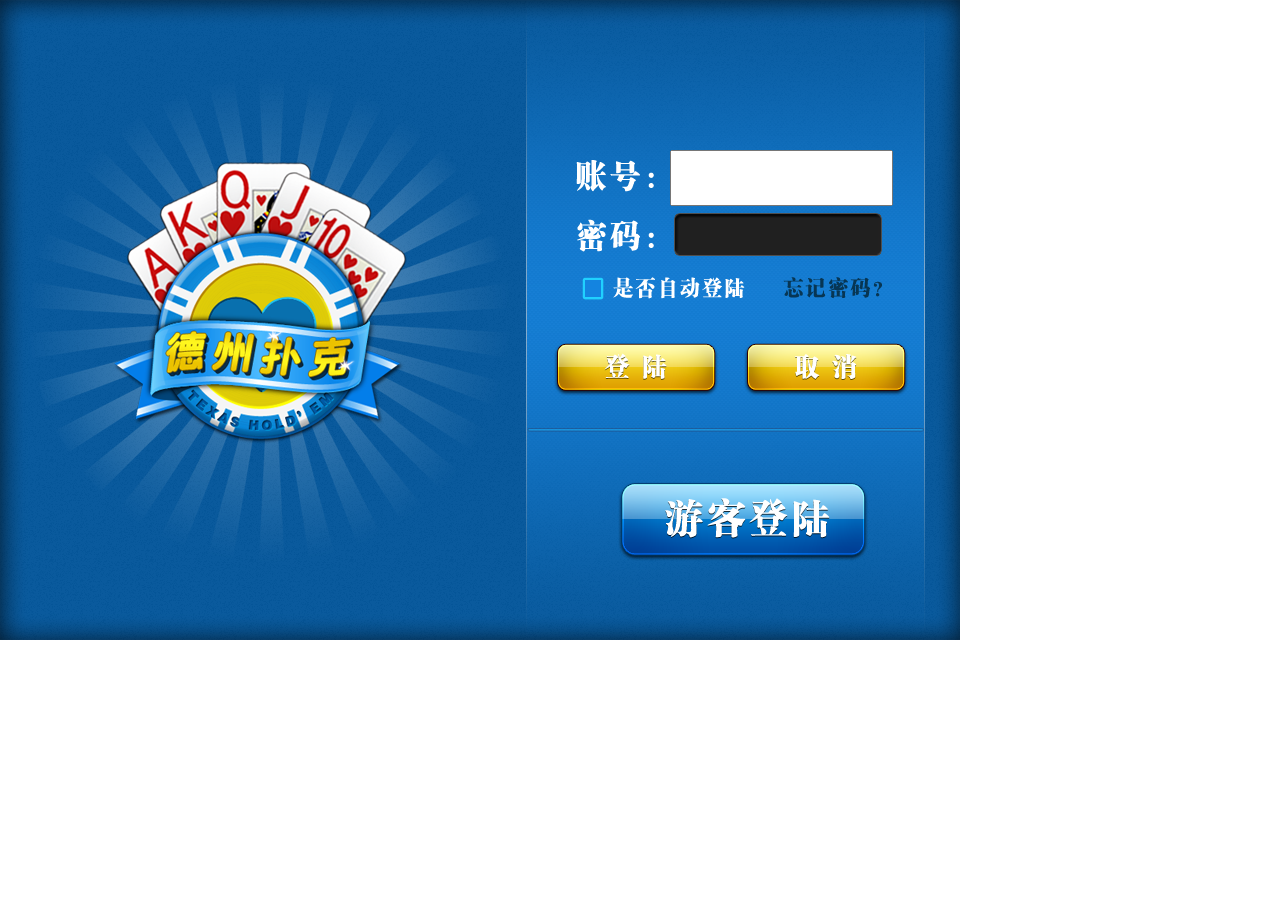
==== index.html @ 7308cb04 "git-svn-id: http://10.0.0.3/svn/poker@48 f0252c50-933b-4dd8-9fc7-05cab60132cc" ====
<!DOCTYPE html>
<html>
<head>
        <meta charset=utf-8>
        <meta name="apple-mobile-web-app-capable" content="yes">
        <meta name="apple-mobile-web-app-status-bar-style" content="black-translucent">
        <!--<meta name="viewport" content="width=device-width,maximum-scale=0.5, initial-scale=0.5, user-scalable=no" /> -->
        <meta name="viewport" content="width=device-width, maximum-scale=0.5, initial-scale=0.5, user-scalable=no" /> 

        <LINK href="style.css" rel="stylesheet" type="text/css">
        <LINK href="login.css" rel="stylesheet" type="text/css">

<script src ="./static/jquery.min.js"></script>
</head>
<body>
	<div>
		<div id="login-view" class="view"> </div>
			<div id="lbg" class="background"> </div>
			<div id="laccount"> </div>
			<div id="lpw"> </div>
			<div id="linput1"> <input type="text" id="account" name="l_account" style="width:215px; height:50px" /> </div>
			<div id="linput2"> </div>
			<div id="lcheck"> </div>
			<div id="lisauto"> </div>
			<div id="lforgetpw"> </div>
			<div id="llogin"> </div>
			<div id="lcancel"> </div>
			<div id="lvisitor"> </div>
		</div>
		<div id="user-center-view">
		</div>
		<div id="clan-list-view">
		</div>
		<div id="game-center-view">
		</div>
	</div
</body>
</html>
---- style.css ----
.background {
	height: 640px;
	width: 960px;
	top:0;
	left:0;
	position:absolute;
	background-size: 100%;
}

.view {
	display: none;
	overflow: hidden;
	height: 640px;
	width: 960px;
}
---- login.css ----
#lbg {
	background-image:url('./static/images/login/loginbg.png');
}
#laccount {
	width: 88px;
	height: 43px;
	top: 155px;
	left: 570px;
	position: absolute;
	background-image: url('./static/images/login/account.png');
}
#lpw {
	width: 88px;
	height: 43px;
	top: 215px;
	left: 570px;
	position: absolute;
	background-image: url('./static/images/login/pw.png');
}
#linput1 {
	width: 215px;
	height: 50px;
	top: 150px;
	left: 670px;
	position: absolute;
	background-image: url('./static/images/login/input.png');
}
#linput2 {
	width: 215px;
	height: 50px;
	top: 210px;
	left: 670px;
	position: absolute;
	background-image: url('./static/images/login/input.png');
}
#lcheck {
	width: 26px;
	height: 27px;
	top: 275px;
	left: 580px;
	position: absolute;
	z-index: 1;
	background-image: url('./static/images/login/nocheck.png');
}
#lcheck:hover {
	background-image: url('./static/images/login/check.png');	
}
#lisauto {
	width: 137px;
	height: 26px;
	top: 275px;
	left: 610px;
	position: absolute;
	background-image: url('./static/images/login/isauto.png');
}
#lforgetpw {
	width: 104px;
	height: 27px;
	top: 275px;
	left: 780px;
	position: absolute;
	background-image: url('./static/images/login/forgetpw.png');
}
#llogin {
	width: 172px;
	height: 58px;
	top: 340px;
	left: 550px;
	position: absolute;
	z-index: 1;
	background-image: url('./static/images/login/login1.png');
}
#llogin:hover {
	background-image: url('./static/images/login/login2.png');
}
#lcancel {
	width: 172px;
	height: 58px;
	top: 340px;
	left: 740px;
	position: absolute;
	z-index: 1;
	background-image: url('./static/images/login/cancel1.png');
}
#lcancel:hover {
	background-image: url('./static/images/login/cancel2.png');
}
#lvisitor {
	width: 256px;
	height: 83px;
	top: 480px;
	left: 615px;
	position: absolute;
	z-index: 1;
	background-image: url('./static/images/login/visitor1.png');
}
#lvisitor:hover {
	background-image: url('./static/images/login/visitor2.png');
}
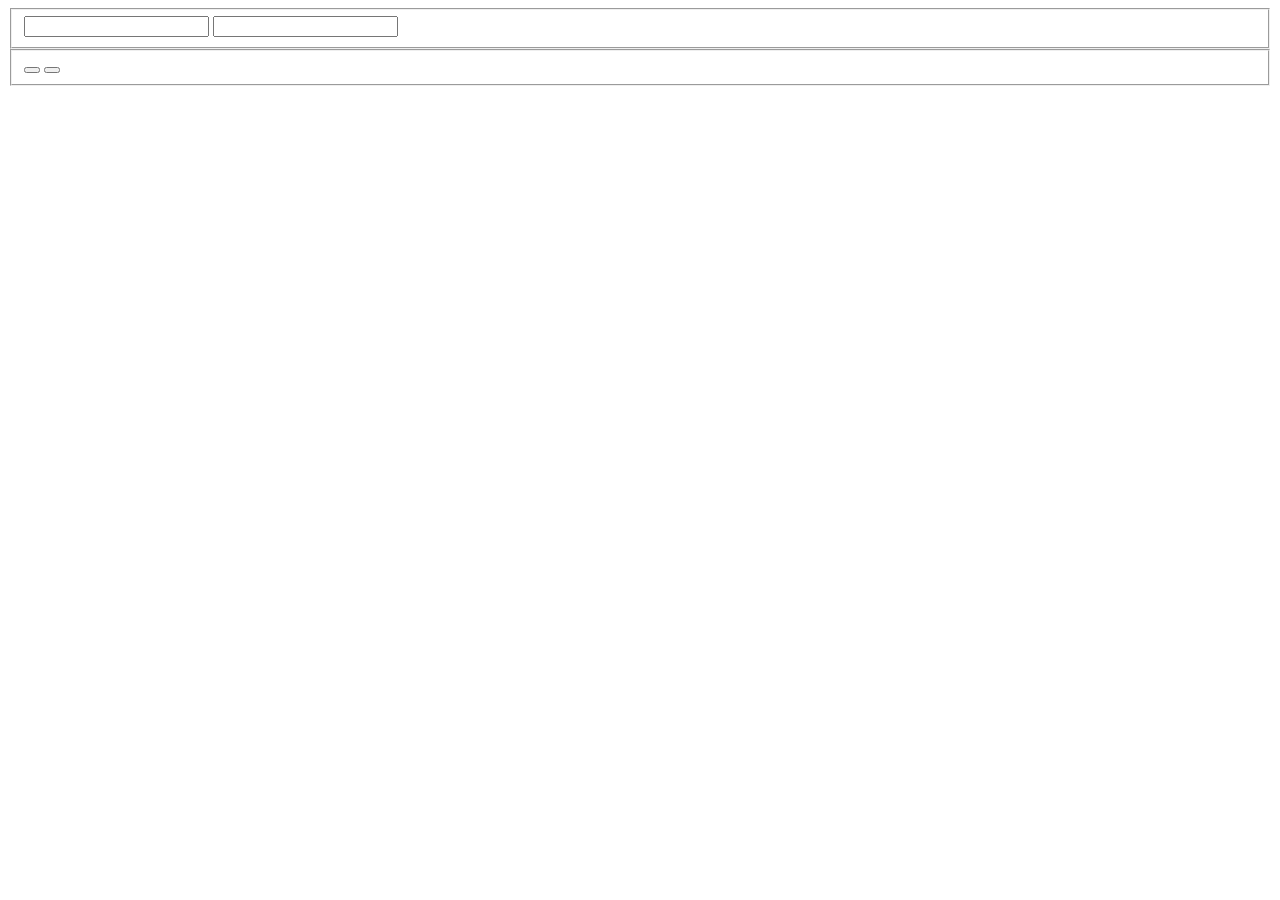
==== commit 769d2a56: "git-svn-id: http://10.0.0.3/svn/poker@56 f0252c50-933b-4dd8-9fc7-05cab60132cc" ====
--- a/index.html
+++ b/index.html
@@ -7,25 +7,53 @@
         <!--<meta name="viewport" content="width=device-width,maximum-scale=0.5, initial-scale=0.5, user-scalable=no" /> -->
         <meta name="viewport" content="width=device-width, maximum-scale=0.5, initial-scale=0.5, user-scalable=no" /> 
 
-        <LINK href="style.css" rel="stylesheet" type="text/css">
-        <LINK href="login.css" rel="stylesheet" type="text/css">
+        <LINK href="./static/style.css" rel="stylesheet" type="text/css">
+        <LINK href="./static/login.css" rel="stylesheet" type="text/css">
 
-<script src ="./static/jquery.min.js"></script>
+		<script src ="./static/jquery.min.js"></script>
+		<script>
+			$(document).ready(function() {
+				$('#llogin').click(function() {
+					$.ajax({
+						type:'post',
+						url:"10.0.0.130:8888/login",
+						data:{seat:message, offset:1},
+						success:function(data){
+							console.log(data);
+						},
+						dataTye:'json',
+					});
+				});
+			});
+		</script>
 </head>
 <body>
 	<div>
 		<div id="login-view" class="view"> </div>
 			<div id="lbg" class="background"> </div>
-			<div id="laccount"> </div>
-			<div id="lpw"> </div>
-			<div id="linput1"> <input type="text" id="account" name="l_account" style="width:215px; height:50px" /> </div>
-			<div id="linput2"> </div>
-			<div id="lcheck"> </div>
-			<div id="lisauto"> </div>
-			<div id="lforgetpw"> </div>
-			<div id="llogin"> </div>
-			<div id="lcancel"> </div>
-			<div id="lvisitor"> </div>
+			<form method="post" action="#" >
+
+				<!-- <div id="laccount"> </div> 
+				<div id="lpw"> </div>
+				<div id="lcheck"> </div>
+				<div id="lisauto"> </div>
+				<div id="lforgetpw"> </div>
+				<div id="llogin"> </div>
+				<div id="lcancel"> </div>
+				<div id="lvisitor"> </div> -->
+				<fieldset>
+					<label for="account" id="laccount"> </label>
+						<input type="text" class="linput" id="account" style="top:150px;left:670px"/>
+					<label for="password" id="lpw"> </label>
+						<input type="password" class="linput" id="password" style="top:210px;left:670px"/>
+				</fieldset>
+				<fieldset>
+					<button type="submit" id="llogin"> </button>
+					<button type="reset" id="lcancel"> </button>
+				</fieldset>
+					
+						
+			</form>
 		</div>
 		<div id="user-center-view">
 		</div>
